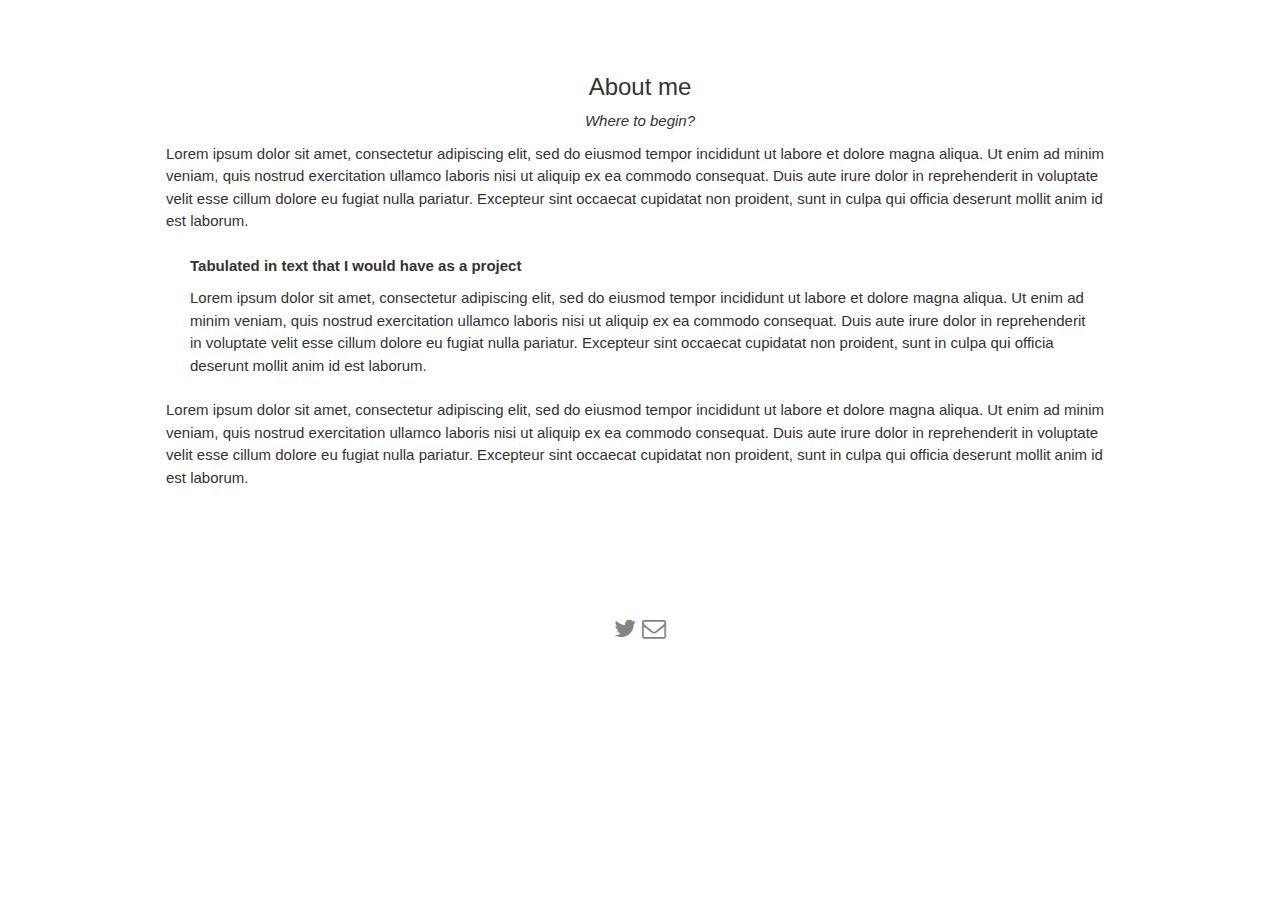
==== about/index.html @ b27c71e3 "Update index.html" ====
<!DOCTYPE html>
<!-- Student No: 1500812
	   Name: Corey Forbes	-->
<link rel="stylesheet" href="https://maxcdn.bootstrapcdn.com/bootstrap/3.3.7/css/bootstrap.min.css">
<link rel="stylesheet" href="https://www.w3schools.com/w3css/4/w3.css">
<link rel="stylesheet" type="text/css" href="/assets/style.css">
<link rel="stylesheet" href="https://cdnjs.cloudflare.com/ajax/libs/font-awesome/4.6.3/css/font-awesome.min.css">
<script src="https://ajax.googleapis.com/ajax/libs/jquery/1.12.4/jquery.min.js"></script>
<script src="https://maxcdn.bootstrapcdn.com/bootstrap/3.3.7/js/bootstrap.min.js"></script>
<meta name="viewport" content="width=device-width, initial-scale=1" charset="utf-8">
<html>

<head>
<title>Résumé</title>
<link rel="shortcut icon" type="image/png" href="assets/ainsley.png"/>
</head>

<body>
	<div id="gHeader"></div>

<!--About Section-->
<div class="w3-content w3-container w3-padding-64">
    <h3 id="contentStart" class="w3-center">About me</h3>
    <p class="w3-center"><em>Where to begin?</em></p>
    <p>Lorem ipsum dolor sit amet, consectetur adipiscing elit, sed do eiusmod tempor incididunt ut labore et dolore magna aliqua. Ut enim ad minim veniam, quis nostrud exercitation ullamco laboris nisi ut aliquip ex ea commodo consequat. Duis aute irure dolor in reprehenderit in voluptate velit esse cillum dolore eu fugiat nulla pariatur. Excepteur sint occaecat cupidatat non proident, sunt in culpa qui officia deserunt mollit anim id est laborum.</p>
  
    <div class="w3-row w3-padding-large">
        <p><b>Tabulated in text that I would have as a project</b></p>
        <p>Lorem ipsum dolor sit amet, consectetur adipiscing elit, sed do eiusmod tempor incididunt ut labore et dolore magna aliqua. Ut enim ad minim veniam, quis nostrud exercitation ullamco laboris nisi ut aliquip ex ea commodo consequat. Duis aute irure dolor in reprehenderit in voluptate velit esse cillum dolore eu fugiat nulla pariatur. Excepteur sint occaecat cupidatat non proident, sunt in culpa qui officia deserunt mollit anim id est laborum.</p>
    </div>

<p>Lorem ipsum dolor sit amet, consectetur adipiscing elit, sed do eiusmod tempor incididunt ut labore et dolore magna aliqua. Ut enim ad minim veniam, quis nostrud exercitation ullamco laboris nisi ut aliquip ex ea commodo consequat. Duis aute irure dolor in reprehenderit in voluptate velit esse cillum dolore eu fugiat nulla pariatur. Excepteur sint occaecat cupidatat non proident, sunt in culpa qui officia deserunt mollit anim id est laborum.</p>
</div>
    
<!-- Footer -->
<footer class="w3-center w3-padding-16 w3-opacity w3-hover-opacity-off">
  <div class="w3-xlarge w3-padding-32">
    <a href="https://twitter.com/yeroc_sebrof" class="w3-hover-text-light-blue"><i class="fa fa-twitter"></i></a>
    <a class="w3-hover-text-red">
<i id="contact" style="font-size:24px" class="fa">&#xf003;</i></a>
      <h5 class="contact">1500812@abertay.ac.uk</h5>
 </div>

 </footer>

  
</body>
    <script type="text/javascript" src="/assets/element.js"></script>
</html>
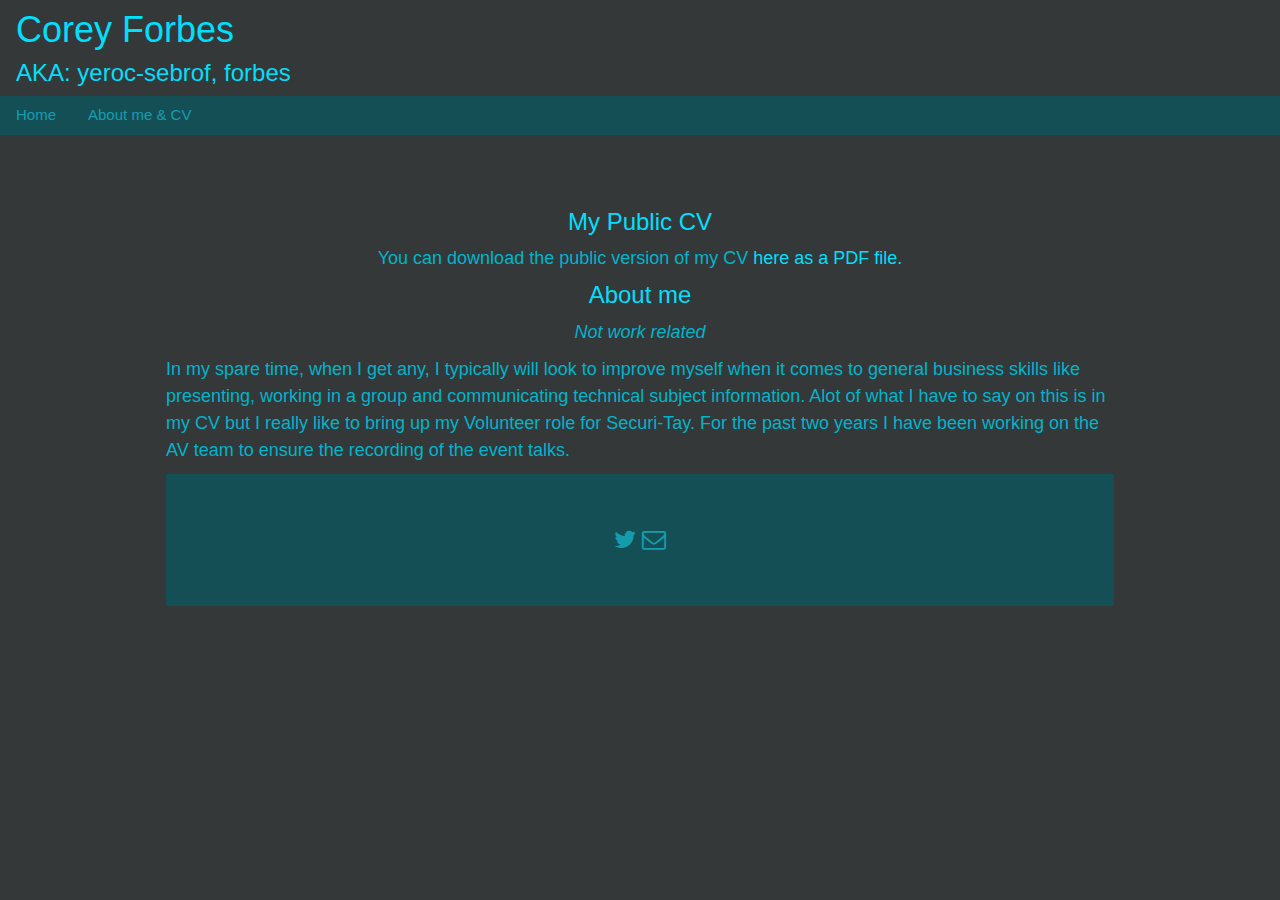
==== commit 607aba28: "Making it look better" ====
--- a/about/index.html
+++ b/about/index.html
@@ -12,38 +12,35 @@
 
 <head>
 <title>Résumé</title>
-<link rel="shortcut icon" type="image/png" href="assets/ainsley.png"/>
+<link rel="shortcut icon" type="image/png" href="/assets/SiteLogo.png"/>
 </head>
 
 <body>
 	<div id="gHeader"></div>
 
-<!--About Section-->
-<div class="w3-content w3-container w3-padding-64">
-    <h3 id="contentStart" class="w3-center">About me</h3>
-    <p class="w3-center"><em>Where to begin?</em></p>
-    <p>Lorem ipsum dolor sit amet, consectetur adipiscing elit, sed do eiusmod tempor incididunt ut labore et dolore magna aliqua. Ut enim ad minim veniam, quis nostrud exercitation ullamco laboris nisi ut aliquip ex ea commodo consequat. Duis aute irure dolor in reprehenderit in voluptate velit esse cillum dolore eu fugiat nulla pariatur. Excepteur sint occaecat cupidatat non proident, sunt in culpa qui officia deserunt mollit anim id est laborum.</p>
-  
-    <div class="w3-row w3-padding-large">
-        <p><b>Tabulated in text that I would have as a project</b></p>
-        <p>Lorem ipsum dolor sit amet, consectetur adipiscing elit, sed do eiusmod tempor incididunt ut labore et dolore magna aliqua. Ut enim ad minim veniam, quis nostrud exercitation ullamco laboris nisi ut aliquip ex ea commodo consequat. Duis aute irure dolor in reprehenderit in voluptate velit esse cillum dolore eu fugiat nulla pariatur. Excepteur sint occaecat cupidatat non proident, sunt in culpa qui officia deserunt mollit anim id est laborum.</p>
-    </div>
+	<!--Content-->
+	<div class="w3-content w3-container w3-padding-64">
+    	<h3 id="contentStart" class="w3-center">My Public CV</h3>
+			<div>
+				<!--<object data="/assets/publicCV.pdf" type="application/pdf" typemustmatch>-->
+			  	<p style="text-align: center">You can download the public version of my CV <a href="/assets/publicCV.pdf">here as a PDF file.</a></p>
+				<!--</object>-->
+			</div>
 
-<p>Lorem ipsum dolor sit amet, consectetur adipiscing elit, sed do eiusmod tempor incididunt ut labore et dolore magna aliqua. Ut enim ad minim veniam, quis nostrud exercitation ullamco laboris nisi ut aliquip ex ea commodo consequat. Duis aute irure dolor in reprehenderit in voluptate velit esse cillum dolore eu fugiat nulla pariatur. Excepteur sint occaecat cupidatat non proident, sunt in culpa qui officia deserunt mollit anim id est laborum.</p>
-</div>
-    
-<!-- Footer -->
-<footer class="w3-center w3-padding-16 w3-opacity w3-hover-opacity-off">
-  <div class="w3-xlarge w3-padding-32">
-    <a href="https://twitter.com/yeroc_sebrof" class="w3-hover-text-light-blue"><i class="fa fa-twitter"></i></a>
-    <a class="w3-hover-text-red">
-<i id="contact" style="font-size:24px" class="fa">&#xf003;</i></a>
-      <h5 class="contact">1500812@abertay.ac.uk</h5>
- </div>
+			<h3 id="contentStart" class="w3-center">About me</h3>
+    	<p class="w3-center"><em>Not work related</em></p>
+    	<p>In my spare time, when I get any, I typically will look to improve myself when it comes to general business skills like presenting, working in a group and communicating technical subject information. Alot of what I have to say on this is in my CV but I really like to bring up my Volunteer role for Securi-Tay. For the past two years I have been working on the AV team to ensure the recording of the event talks.</p>
 
- </footer>
 
-  
+	<!-- Footer -->
+	<footer class="w3-center w3-padding-16 w3-opacity w3-hover-opacity-off">
+  		<div class="w3-xlarge w3-padding-32">
+    		<a href="https://twitter.com/yeroc_sebrof" class="w3-hover-text-light-blue"><i class="fa fa-twitter"></i></a>
+			<a class="w3-hover-text-red">
+			<i id="contact" style="font-size:24px" class="fa">&#xf003;</i></a>
+			<h5 class="contact">1500812@abertay.ac.uk</h5>
+		 </div>
+	</footer>
 </body>
     <script type="text/javascript" src="/assets/element.js"></script>
 </html>
--- a/assets/style.css
+++ b/assets/style.css
@@ -0,0 +1,51 @@
+body {
+    background-color: #343838;
+}
+
+h1 {
+    color: #00DFFC;
+}
+
+a, h3, h5, h6 {
+    color: #00DFFC;
+}
+
+a {
+    cursor: pointer;
+}
+
+p {
+  color: #00B4CC;
+  font-size: 18px;
+  font-family: Merriweather,'Helvetica Neue',Arial,sans-serif;
+}
+
+footer, nav, ul
+{
+    background-color: #005F6B;
+}
+
+#headerPadding {
+    border-radius: 6px;
+    cursor: pointer;
+    padding: 10px;
+    background-color: #005F6B;
+    opacity: 0.95;
+}
+
+#settings {
+    cursor: pointer;
+	width:10%;
+}
+
+.button {
+    padding: 10px;
+}
+
+.w3-wide {
+	letter-spacing: 10px;
+	}
+
+.w3-hover-opacity {
+	cursor: pointer;
+}
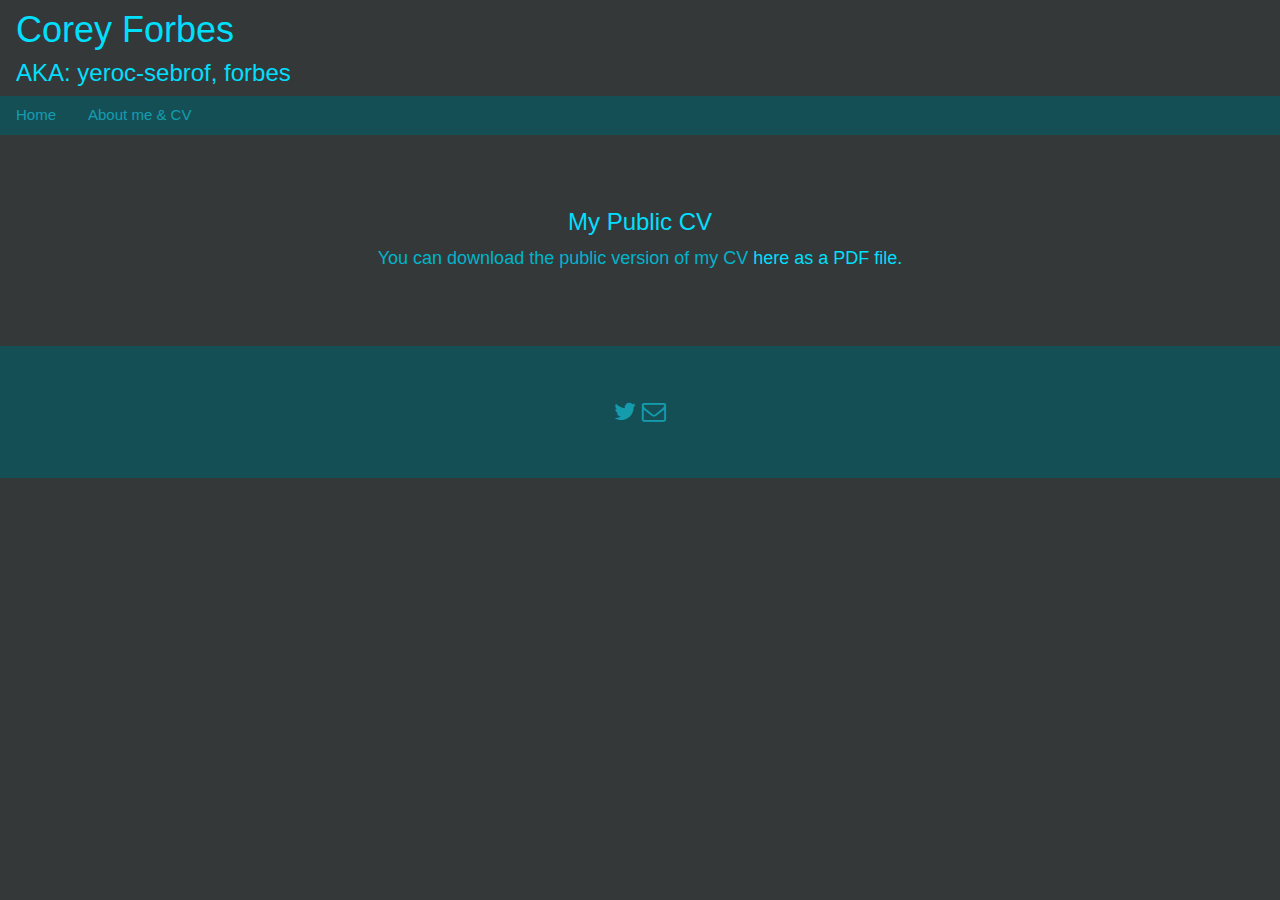
==== commit 89513b10: "Compartmentalisation of JS Gonna expand the homepage JS" ====
--- a/about/index.html
+++ b/about/index.html
@@ -1,6 +1,4 @@
 <!DOCTYPE html>
-<!-- Student No: 1500812
-	   Name: Corey Forbes	-->
 <link rel="stylesheet" href="https://maxcdn.bootstrapcdn.com/bootstrap/3.3.7/css/bootstrap.min.css">
 <link rel="stylesheet" href="https://www.w3schools.com/w3css/4/w3.css">
 <link rel="stylesheet" type="text/css" href="/assets/style.css">
@@ -16,31 +14,27 @@
 </head>
 
 <body>
-	<div id="gHeader"></div>
+  <div id="gHeader"></div>
 
-	<!--Content-->
-	<div class="w3-content w3-container w3-padding-64">
-    	<h3 id="contentStart" class="w3-center">My Public CV</h3>
-			<div>
-				<!--<object data="/assets/publicCV.pdf" type="application/pdf" typemustmatch>-->
-			  	<p style="text-align: center">You can download the public version of my CV <a href="/assets/publicCV.pdf">here as a PDF file.</a></p>
-				<!--</object>-->
-			</div>
+  <!--Content-->
+  <div class="w3-content w3-container w3-padding-64">
+      <h3 id="contentStart" class="w3-center">My Public CV</h3>
+      <div>
+        <!--<object data="/assets/publicCV.pdf" type="application/pdf" typemustmatch>-->
+          <p style="text-align: center">You can download the public version of my CV <a href="/assets/publicCV.pdf">here as a PDF file.</a></p>
+        <!--</object>-->
+      </div>
+  </div>
 
-			<h3 id="contentStart" class="w3-center">About me</h3>
-    	<p class="w3-center"><em>Not work related</em></p>
-    	<p>In my spare time, when I get any, I typically will look to improve myself when it comes to general business skills like presenting, working in a group and communicating technical subject information. Alot of what I have to say on this is in my CV but I really like to bring up my Volunteer role for Securi-Tay. For the past two years I have been working on the AV team to ensure the recording of the event talks.</p>
-
-
-	<!-- Footer -->
-	<footer class="w3-center w3-padding-16 w3-opacity w3-hover-opacity-off">
-  		<div class="w3-xlarge w3-padding-32">
-    		<a href="https://twitter.com/yeroc_sebrof" class="w3-hover-text-light-blue"><i class="fa fa-twitter"></i></a>
-			<a class="w3-hover-text-red">
-			<i id="contact" style="font-size:24px" class="fa">&#xf003;</i></a>
-			<h5 class="contact">1500812@abertay.ac.uk</h5>
-		 </div>
-	</footer>
+  <!-- Footer -->
+  <footer class="w3-center w3-padding-16 w3-opacity w3-hover-opacity-off">
+      <div class="w3-xlarge w3-padding-32">
+        <a href="https://twitter.com/yeroc_sebrof" class="w3-hover-text-light-blue"><i class="fa fa-twitter"></i></a>
+      <a class="w3-hover-text-red">
+      <i id="contact" style="font-size:24px" class="fa">&#xf003;</i></a>
+      <h5 class="contact">yeroc-sebrof@tutanota.com</h5>
+     </div>
+  </footer>
 </body>
-    <script type="text/javascript" src="/assets/element.js"></script>
+    <script type="text/javascript" src="/assets/navbar.js"></script>
 </html>
